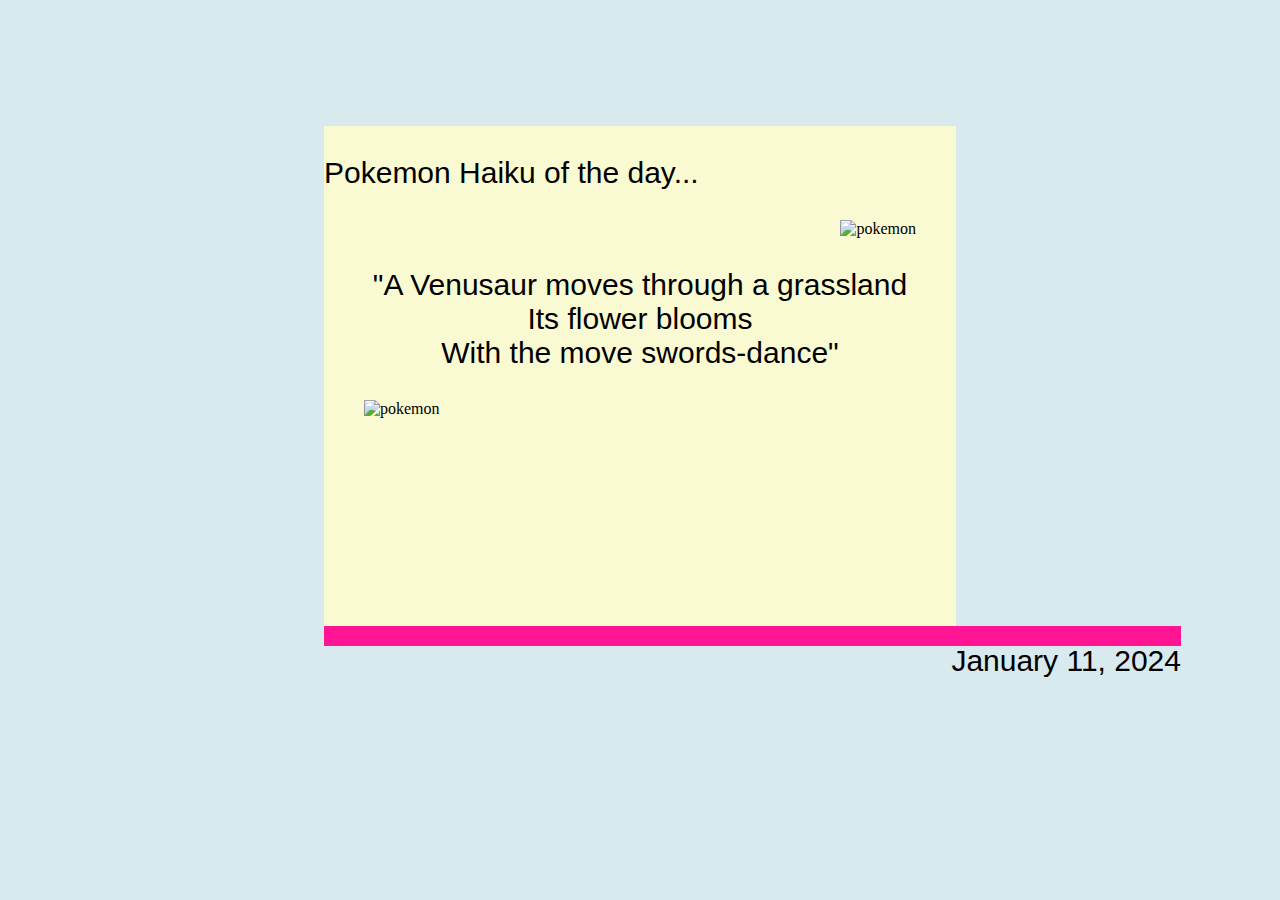
==== project/website/index.html @ aff74722 "created static dataframe for website" ====
<!DOCTYPE html>
<html lang="en">
    <head>
        <meta charset="UTF-8">
        <meta name="viewport" content="width=device-width, initial-scale=1.0">
        <meta http-equiv="X-UA-Compatible" content="ie=edge">
        <title>Poké Haiku</title>
        <link rel="stylesheet" href="style.css">
    </head>
    <body>
        <div class="box">
            <div class="poke-title">
                <p>Pokemon Haiku of the day...</p>
            </div>
            <div class="haiku-box">
                <div class="front-sprite">
                    <img src="https://raw.githubusercontent.com/PokeAPI/sprites/master/sprites/pokemon/versions/generation-v/black-white/animated/3.gif" alt="pokemon" height="100px" weight="100px">
                </div>

                <div class="haiku-text">
                    <p>"A Venusaur moves through a grassland <br>
                        Its flower blooms <br>
                        With the move swords-dance"<br>
                    </p>
                </div>
                <div class="back-sprite">
                    <img src="https://raw.githubusercontent.com/PokeAPI/sprites/master/sprites/pokemon/versions/generation-v/black-white/animated/back/3.gif" alt="pokemon" height="100px" weight="100px">

                </div>
            </div>
        </div>
        <div class="haiku-date">
            <br>
            <p style="margin-top:0px", font-size="20px">January 11, 2024</p>
        </div>
    </body>
</html>
---- project/website/style.css ----
body {
    background-color: rgb(216, 234, 237);
}
p {
    font-family: Verdana, Geneva, Tahoma, sans-serif;
    font-size: 30px;
}
/* .haiku-font {
    font-family: Verdana, Geneva, Tahoma, sans-serif;
    font-style: italic;
    font-size: 35px;
    margin-top:15%;
} */
.box {
    display: flex;
    flex-direction: column;
    background-color: lightgoldenrodyellow;
    height: 500px;
    width: 50%;
    margin-left:25%;
    margin-top:10%;
}
.poke-title {
    /* background-color: bisque; */
    justify-content: start;
}
.haiku-box {
    flex-direction: row;
    /* background-color: lightgreen; */
    height: 400px;
    width: auto;
}
.haiku-text {
    /* background-color: greenyellow; */
    /* height: 500px;
    width:auto; */
    flex-shrink:2;
    justify-content: center;
    align-items: center;
    text-align: center;
}
.front-sprite {
    text-align:end;
    flex-grow:1;
    padding-right:40px;
}
.back-sprite {
    text-align:start;
    flex-grow:1;
    padding-left:40px;
}
.haiku-date {
    background-color:deeppink;
    height: 20px;
    width: 857px;
    text-align:end;
    margin-left:25%;
}
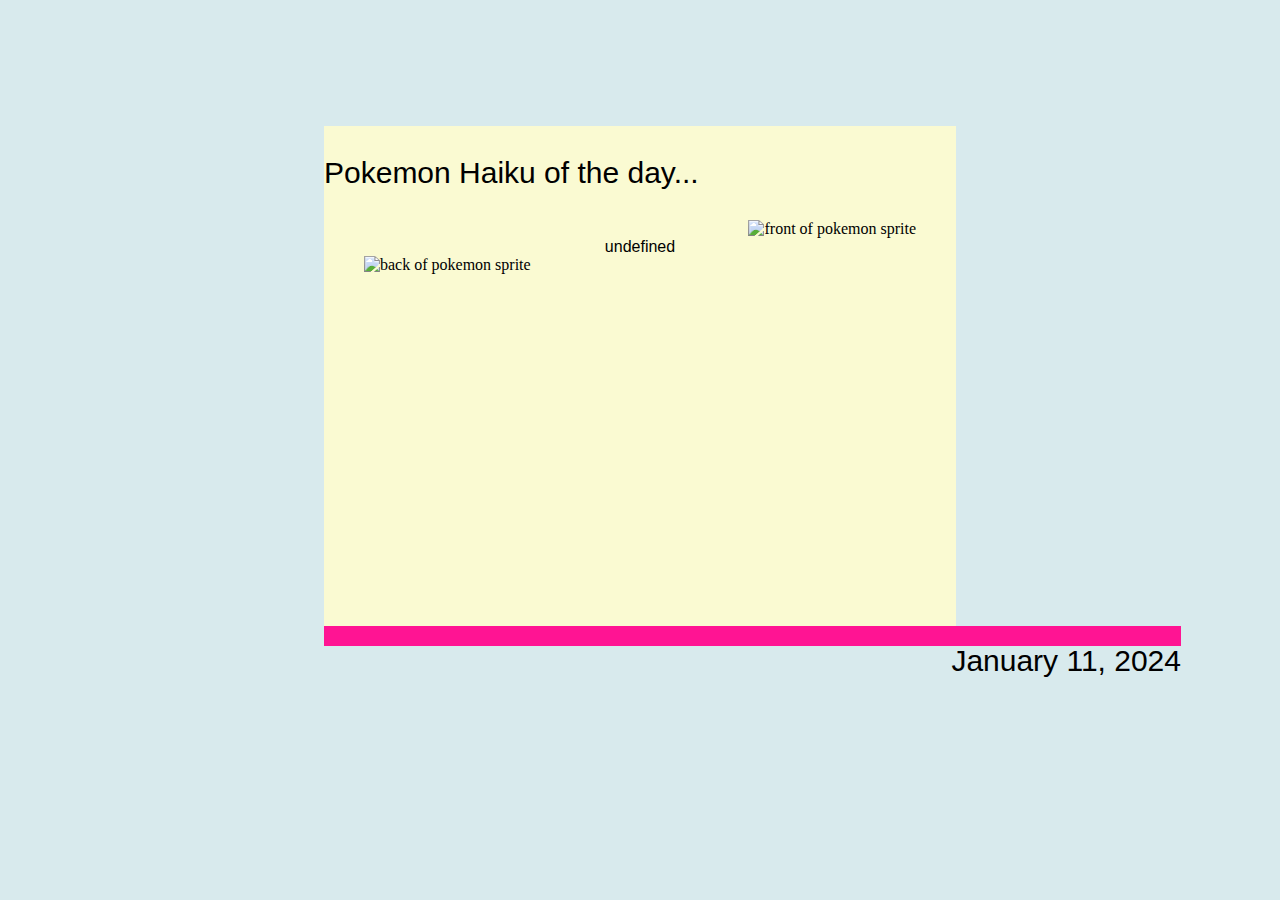
==== commit fa5fd4bc: "created js script to change pokemon haikiu and sprite" ====
--- a/project/website/index.html
+++ b/project/website/index.html
@@ -6,26 +6,37 @@
         <meta http-equiv="X-UA-Compatible" content="ie=edge">
         <title>Poké Haiku</title>
         <link rel="stylesheet" href="style.css">
+        <script src="./data/data.js"></script>
+        <script src="./fetchHaikus.js"></script>
     </head>
     <body>
         <div class="box">
             <div class="poke-title">
-                <p>Pokemon Haiku of the day...</p>
+                <p> Pokemon Haiku of the day...</p>
             </div>
             <div class="haiku-box">
                 <div class="front-sprite">
-                    <img src="https://raw.githubusercontent.com/PokeAPI/sprites/master/sprites/pokemon/versions/generation-v/black-white/animated/3.gif" alt="pokemon" height="100px" weight="100px">
+                    <img id = "frontHaikuSprite" src="#" alt="front of pokemon sprite" height="100px" weight="100px">
+                    <script>
+                        const frontSpriteElem = document.getElementById('frontHaikuSprite');
+                        const frontSpriteUrl = fetchSprite("front");
+                        frontSpriteElem.setAttribute('src', frontSpriteUrl);
+                    </script>
                 </div>
 
                 <div class="haiku-text">
-                    <p>"A Venusaur moves through a grassland <br>
-                        Its flower blooms <br>
-                        With the move swords-dance"<br>
-                    </p>
+                    <script>
+                        var haiku = fetchHaiku();
+                        document.write(haiku + "<br>");
+                    </script>
                 </div>
                 <div class="back-sprite">
-                    <img src="https://raw.githubusercontent.com/PokeAPI/sprites/master/sprites/pokemon/versions/generation-v/black-white/animated/back/3.gif" alt="pokemon" height="100px" weight="100px">
-
+                    <img id = "backHaikuSprite" src="#" alt="back of pokemon sprite" height="100px" weight="100px">
+                    <script>
+                        const backSpriteElem = document.getElementById('backHaikuSprite');
+                        const backSpriteUrl = fetchSprite("back");
+                        backSpriteElem.setAttribute('src', backSpriteUrl);
+                    </script>
                 </div>
             </div>
         </div>
--- a/project/website/style.css
+++ b/project/website/style.css
@@ -38,6 +38,7 @@
     justify-content: center;
     align-items: center;
     text-align: center;
+    font-family: Verdana, Geneva, Tahoma, sans-serif;
 }
 .front-sprite {
     text-align:end;
@@ -56,3 +57,4 @@
     text-align:end;
     margin-left:25%;
 }
+.haiku-tex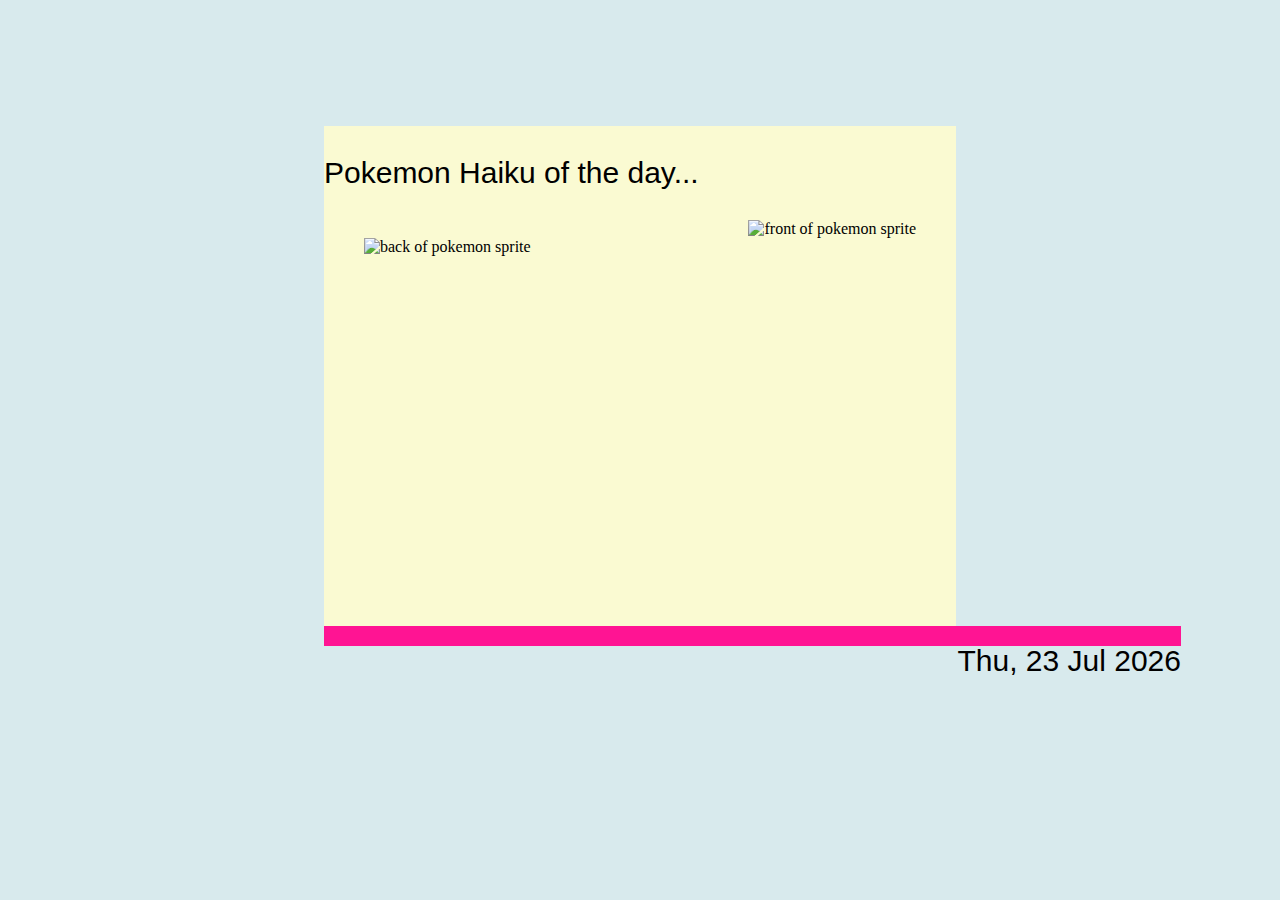
==== commit 91ef48a9: "update date and fix line breaks" ====
--- a/project/website/index.html
+++ b/project/website/index.html
@@ -27,7 +27,9 @@
                 <div class="haiku-text">
                     <script>
                         var haiku = fetchHaiku();
-                        document.write(haiku + "<br>");
+                        for (i = 0; i < haiku.length; i++) {
+                            document.write(haiku[i] + "<br>");
+                        }
                     </script>
                 </div>
                 <div class="back-sprite">
@@ -42,7 +44,11 @@
         </div>
         <div class="haiku-date">
             <br>
-            <p style="margin-top:0px", font-size="20px">January 11, 2024</p>
+            <p id = 'pDate' style="margin-top:0px", font-size="20px">January 11, 2024</p>
+            <script>
+                const dateElem = document.getElementById('pDate');
+                dateElem.textContent = fetchDate().substring(0,17);
+            </script>
         </div>
     </body>
 </html>
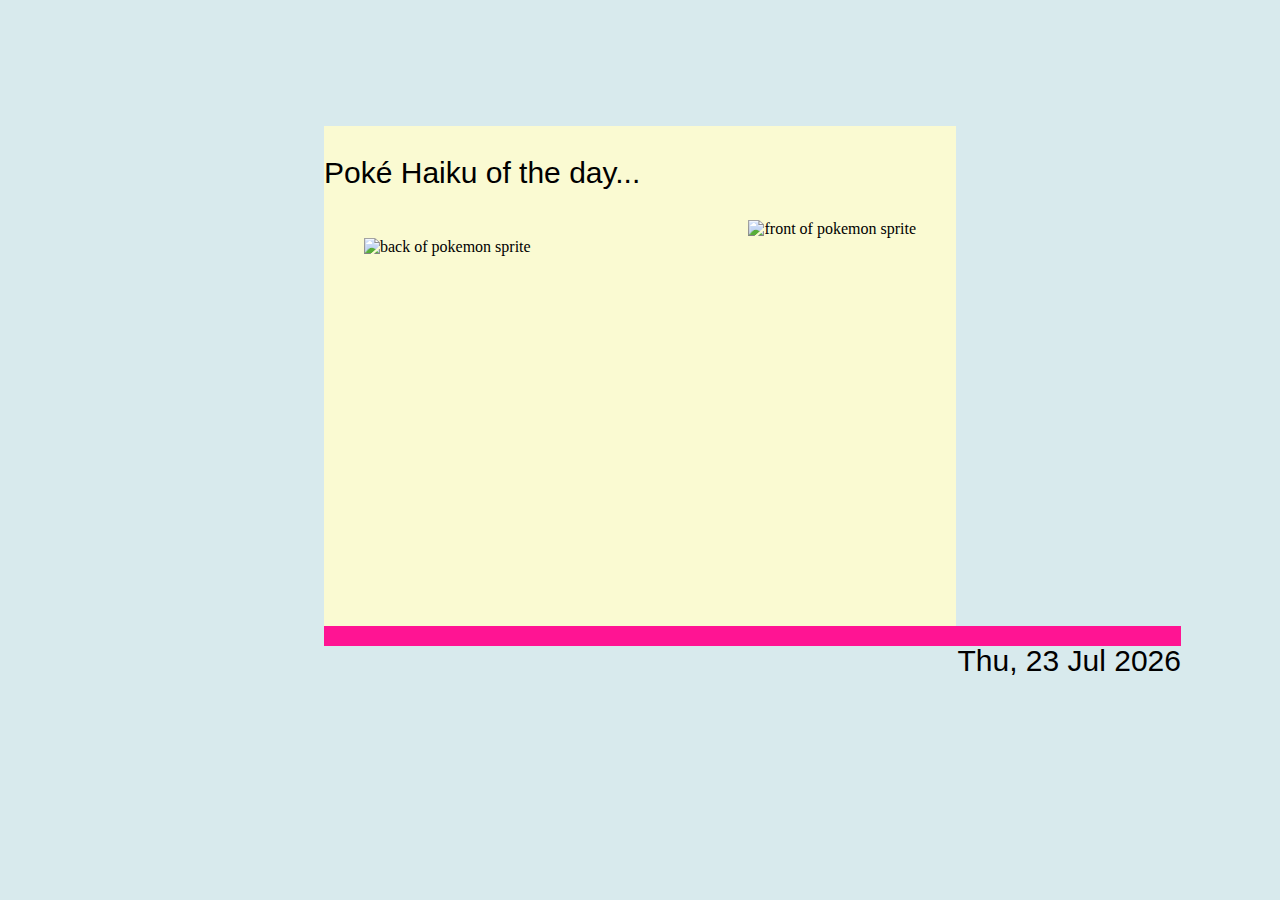
==== commit 06f41137: "pushing test html file" ====
--- a/project/website/index.html
+++ b/project/website/index.html
@@ -12,7 +12,7 @@
     <body>
         <div class="box">
             <div class="poke-title">
-                <p> Pokemon Haiku of the day...</p>
+                <p> Poké Haiku of the day...</p>
             </div>
             <div class="haiku-box">
                 <div class="front-sprite">
